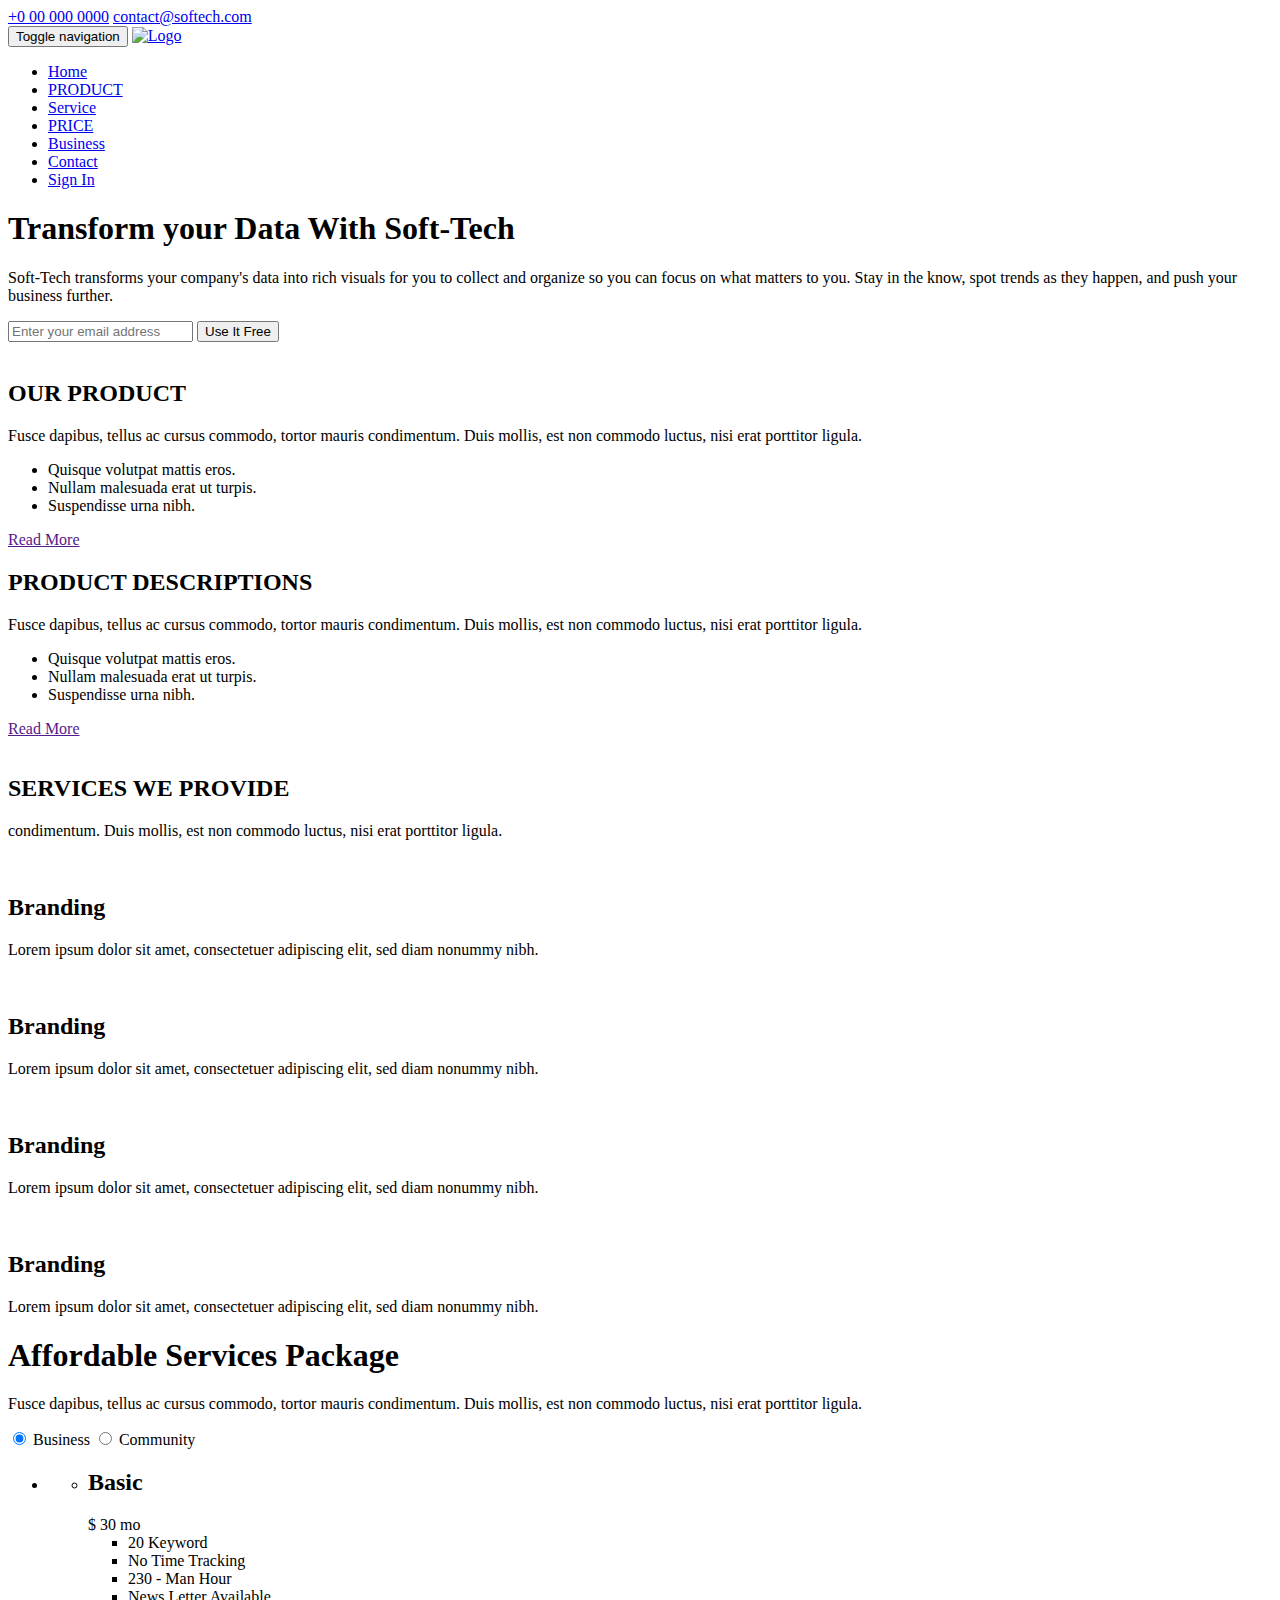
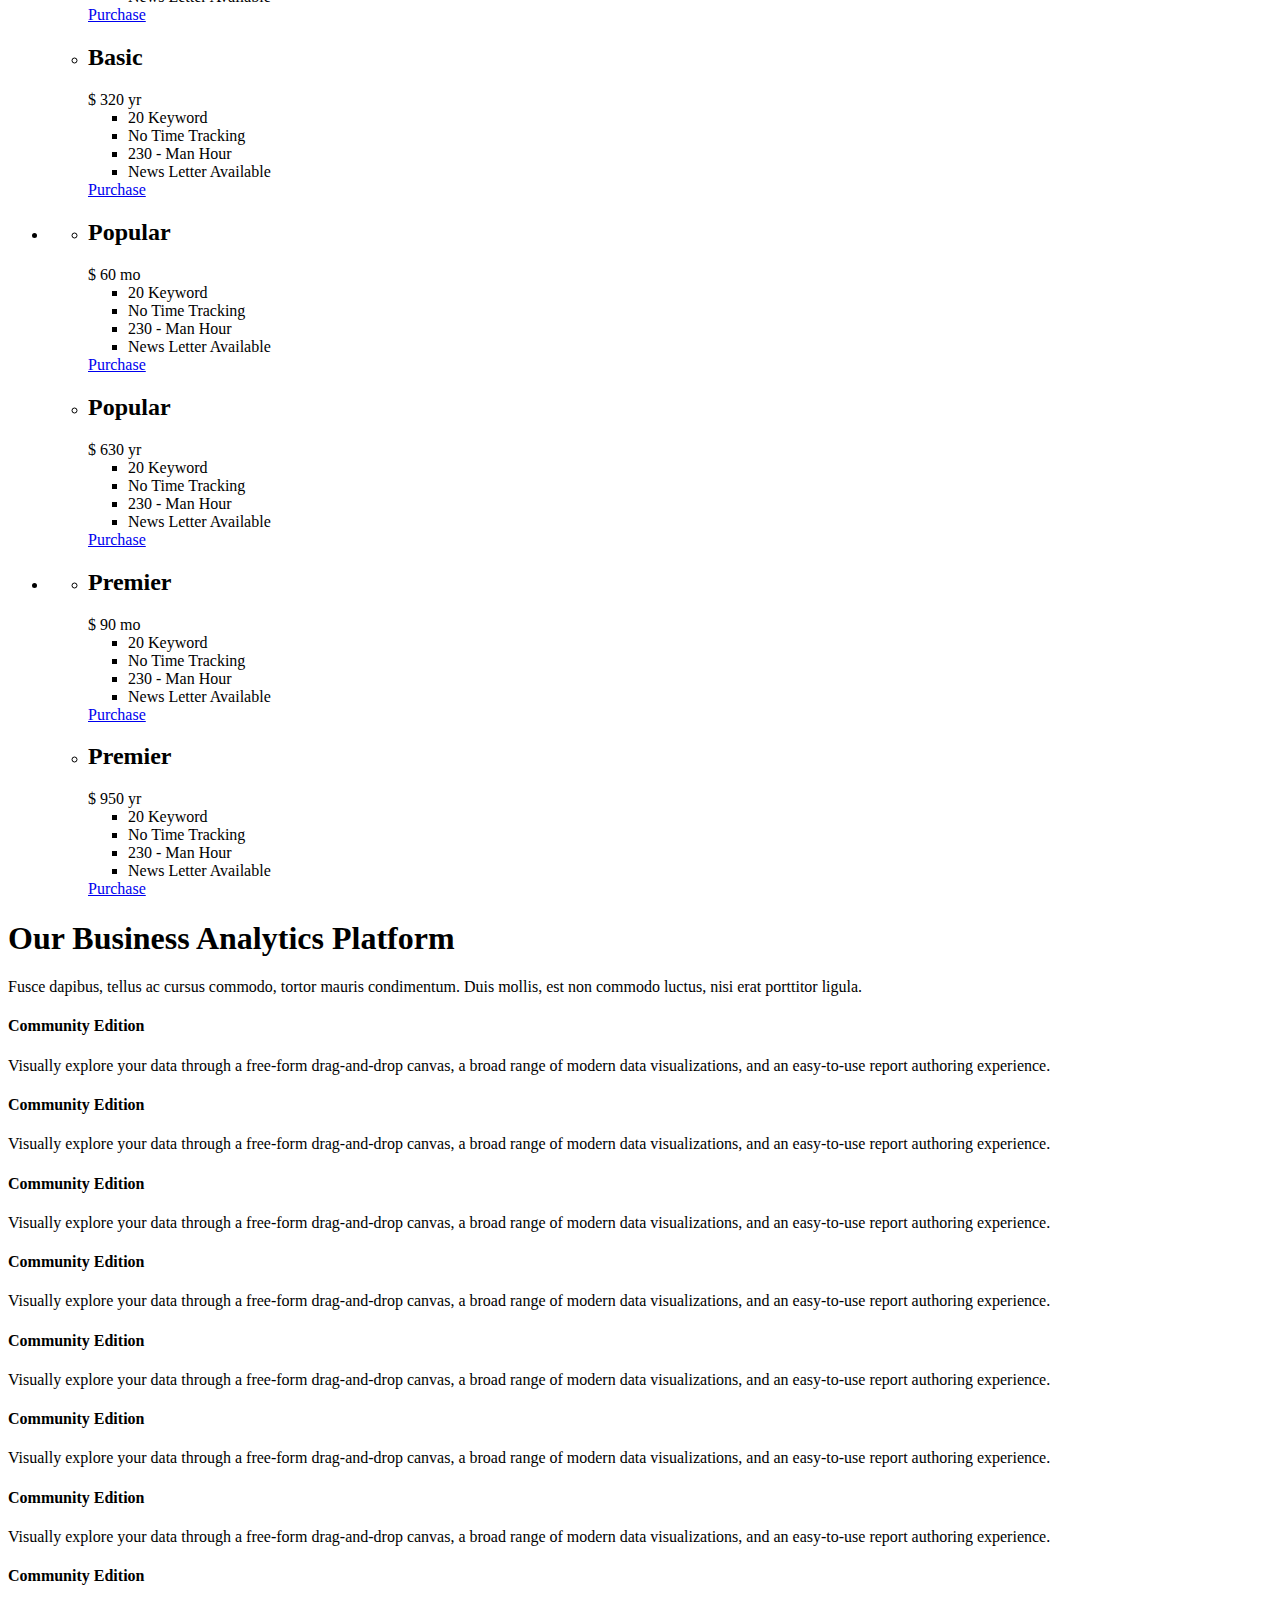
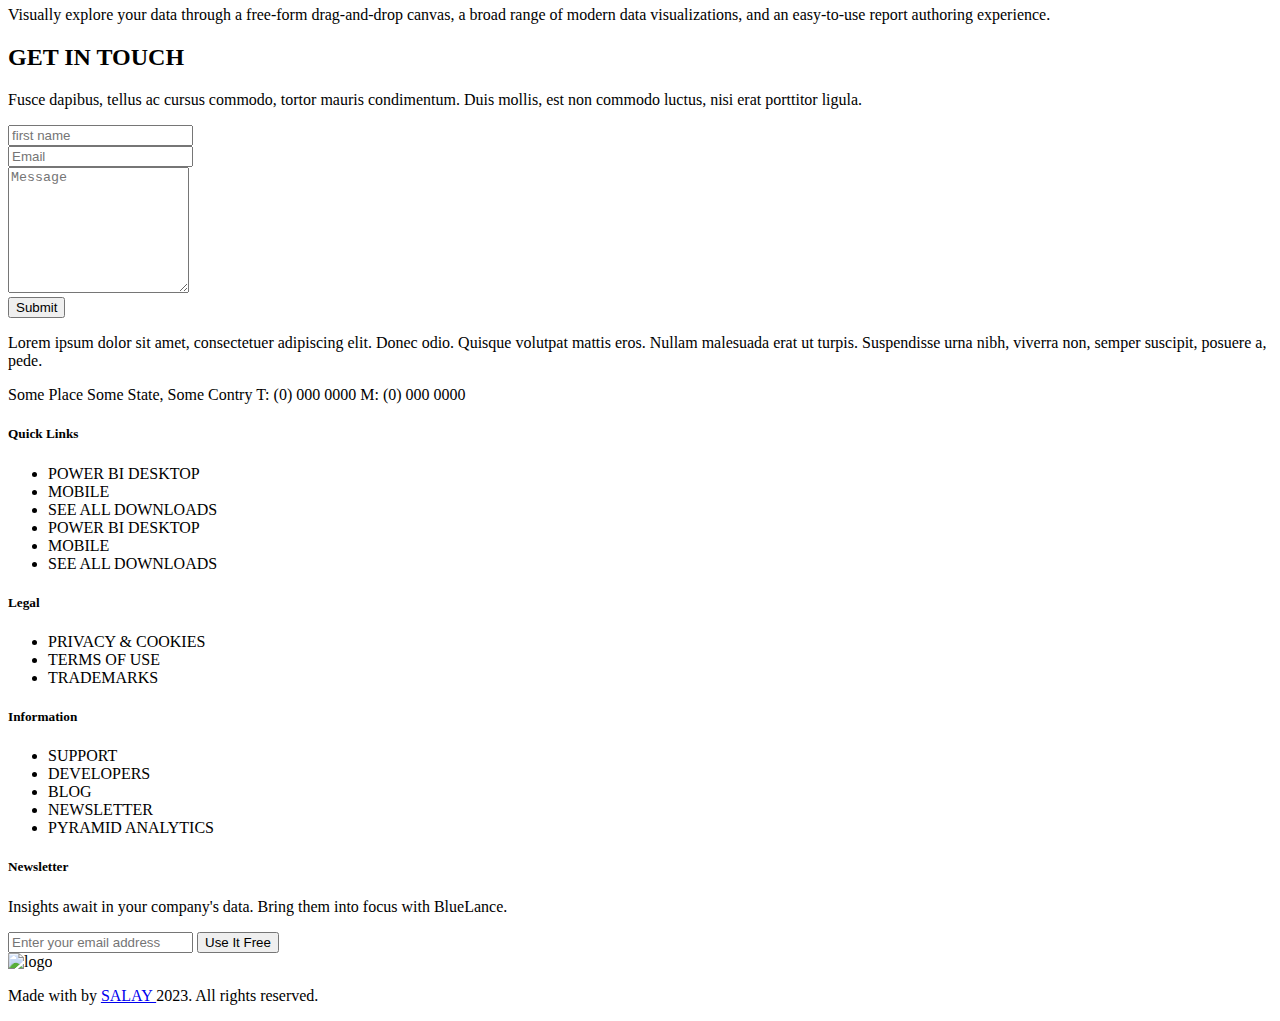
==== index.html @ dbf8e64b "soft-tech index.html added" ====
<!doctype html>
<html class="no-js" lang="en">
    <head>
        <meta charset="utf-8">
        <meta http-equiv="X-UA-Compatible" content="IE=edge,chrome=1">
        <title>Soft-Tech - Landing Page</title>
        <meta name="description" content="">
        <meta name="viewport" content="width=device-width, initial-scale=1">
        <link rel="apple-touch-icon" href="apple-touch-icon.png">
        <link href="https://fonts.googleapis.com/css?family=Roboto:100,100i,300,300i,400,400i,500,500i,700,700i,900,900i" rel="stylesheet">
        <link rel="stylesheet" href="assets/css/bootstrap.min.css">
        <link rel="stylesheet" href="assets/css/plugins.css" />
        <link rel="stylesheet" href="assets/css/style.css">
        <link rel="stylesheet" href="assets/css/responsive.css" />
        <script src="assets/js/vendor/modernizr-2.8.3-respond-1.4.2.min.js"></script>
    </head>
    <body>

        <!-- Sections -->
        <section id="social" class="social">
            <div class="container">
                <!-- Example row of columns -->
                <div class="row">
                    <div class="social-wrapper">
                        <div class="col-md-6">
                            <div class="social-icon">
                                <a href="#"><i class="fa fa-facebook"></i></a>
                                <a href="#"><i class="fa fa-twitter"></i></a>
                                <a href="#"><i class="fa fa-google-plus"></i></a>
                                <a href="#"><i class="fa fa-linkedin"></i></a>
                            </div>
                        </div>
                        <div class="col-md-6">
                            <div class="social-contact">
                                <a href="#"><i class="fa fa-phone"></i>+0 00 000 0000</a>
                                <a href="#"><i class="fa fa-envelope"></i>contact@softech.com</a>
                            </div>
                        </div>
                    </div>
                </div>
            </div> <!-- /container -->       
        </section>

        <nav class="navbar navbar-default">
            <div class="container">
                <!-- Brand and toggle get grouped for better mobile display -->
                <div class="navbar-header">
                    <button type="button" class="navbar-toggle collapsed" data-toggle="collapse" data-target="#bs-example-navbar-collapse-1" aria-expanded="false">
                        <span class="sr-only">Toggle navigation</span>
                        <span class="icon-bar"></span>
                        <span class="icon-bar"></span>
                        <span class="icon-bar"></span>
                    </button>
                    <a class="navbar-brand" href="#"><img src="assets/images/logo.png" alt="Logo" /></a>
                </div>

                <!-- Collect the nav links, forms, and other content for toggling -->
                <div class="collapse navbar-collapse" id="bs-example-navbar-collapse-1">
                    <ul class="nav navbar-nav navbar-right">
                        <li class="active"><a href="#home">Home</a></li>
                        <li><a href="#features">PRODUCT</a></li>
                        <li><a href="#service">Service</a></li>
                        <li><a href="#price">PRICE</a></li>
                        <li><a href="#business">Business</a></li>
                        <li><a href="#contact">Contact</a></li>
                        <li class="login"><a href="#">Sign In</a></li>
                    </ul>

                </div><!-- /.navbar-collapse -->
            </div><!-- /.container-fluid -->
        </nav>

        <!--Home page style-->
        <header id="home" class="home">
            <div class="overlay-fluid-block">
                <div class="container text-center">
                    <div class="row">
                        <div class="home-wrapper">
                            <div class="col-md-10 col-md-offset-1">
                                <div class="home-content">
                                    <h1>Transform your Data With Soft-Tech</h1>
                                    <p>Soft-Tech transforms your company's data into rich visuals for you to collect and organize so you can focus on what matters to you. Stay in the know, spot trends as they happen, and push your business further.</p>

                                    <div class="row">
                                        <div class="col-md-6 col-md-offset-3 col-sm-12 col-xs-12">
                                            <div class="home-contact">
                                                <div class="input-group">
                                                    <input type="text" class="form-control" placeholder="Enter your email address">
                                                    <input type="submit" class="form-control" value="Use It Free">

                                                </div><!-- /input-group -->
                                            </div>
                                        </div>
                                    </div>
                                </div>
                            </div>
                        </div>
                    </div>
                </div>			
            </div>
        </header>

        <!-- Sections -->
        <section id="features" class="features sections">
            <div class="container">
                <div class="row">
                    <div class="main_features_content2">

                        <div class="col-sm-6">
                            <div class="single_features_left text-center">
                                <img src="assets/images/feature-2.jpg" alt="" />
                            </div>
                        </div>

                        <div class="col-sm-6 margin-top-60">
                            <div class="single_features_right ">
                                <h2>OUR PRODUCT</h2>
                                <p>Fusce dapibus, tellus ac cursus commodo, tortor mauris condimentum. Duis mollis, est non commodo luctus, nisi erat porttitor ligula.</p>
                                <ul>
                                    <li>Quisque volutpat mattis eros.</li>
                                    <li>Nullam malesuada erat ut turpis.</li>
                                    <li>Suspendisse urna nibh.</li>
                                </ul>
                                <div class="features_buttom">
                                    <a href="" class="btn btn-default">Read More</a>
                                </div>
                            </div>
                        </div>

                    </div>
                </div>
            </div>
        </section><!--End of Features 2 Section -->
        <section id="features" class="features sections">
            <div class="container">
                <div class="row">
                    <div class="main_features_content2">



                        <div class="col-sm-6 margin-top-60">
                            <div class="single_features_right ">
                                <h2>PRODUCT DESCRIPTIONS</h2>
                                <p>Fusce dapibus, tellus ac cursus commodo, tortor mauris condimentum. Duis mollis, est non commodo luctus, nisi erat porttitor ligula.</p>
                                <ul>
                                    <li>Quisque volutpat mattis eros.</li>
                                    <li>Nullam malesuada erat ut turpis.</li>
                                    <li>Suspendisse urna nibh.</li>
                                </ul>
                                <div class="features_buttom">
                                    <a href="" class="btn btn-default">Read More</a>
                                </div>
                            </div>
                        </div>
                        <div class="col-sm-6">
                            <div class="single_features_left text-center">
                                <img src="assets/images/feature-1.jpg" alt="" />
                            </div>
                        </div>

                    </div>
                </div>
            </div>
        </section><!--End of Features 2 Section -->


        <section id="service" class="service2 sections lightbg">
            <div class="container">
                <div class="row">
                    <div class="main_service2">
                        <div class="head_title text-center">
                            <h2>SERVICES WE PROVIDE</h2>
                            <p>condimentum. Duis mollis, est non commodo luctus, nisi erat porttitor ligula.</p>
                        </div>

                        <div class="service_content">
                            <div class="col-md-6 col-sm-6">
                                <div class="single_service2">
                                    <div class="single_service_left">
                                        <img src="assets/images/flaticon1.png" alt="" />
                                    </div>
                                    <div class="single_service_right">
                                        <h2>Branding</h2>
                                        <p>Lorem ipsum dolor sit amet, consectetuer adipiscing elit, sed diam nonummy nibh.</p>
                                    </div>
                                </div>
                            </div>
                            <div class="col-md-6 col-sm-6">
                                <div class="single_service2">
                                    <div class="single_service_left">
                                        <img src="assets/images/flaticon2.png" alt="" />
                                    </div>
                                    <div class="single_service_right">
                                        <h2>Branding</h2>
                                        <p>Lorem ipsum dolor sit amet, consectetuer adipiscing elit, sed diam nonummy nibh.</p>
                                    </div>
                                </div>
                            </div>
                            <div class="col-md-6 col-sm-6">
                                <div class="single_service2">
                                    <div class="single_service_left">
                                        <img src="assets/images/flaticon3.png" alt="" />
                                    </div>
                                    <div class="single_service_right">
                                        <h2>Branding</h2>
                                        <p>Lorem ipsum dolor sit amet, consectetuer adipiscing elit, sed diam nonummy nibh.</p>
                                    </div>
                                </div>
                            </div>
                            <div class="col-md-6 col-sm-6">
                                <div class="single_service2">
                                    <div class="single_service_left">
                                        <img src="assets/images/flaticon4.png" alt="" />
                                    </div>
                                    <div class="single_service_right">
                                        <h2>Branding</h2>
                                        <p>Lorem ipsum dolor sit amet, consectetuer adipiscing elit, sed diam nonummy nibh.</p>
                                    </div>
                                </div>
                            </div>
                        </div>
                    </div>
                </div>
            </div>
        </section><!-- End of Service2 Section -->		



        <!-- Sections -->
        <section id="price" class="price sections">


            <div class="head_title text-center">
                <h1>Affordable Services Package</h1>
                <p>Fusce dapibus, tellus ac cursus commodo, tortor mauris condimentum. Duis mollis, est non commodo luctus, nisi erat porttitor ligula.</p>
            </div>
            <!-- Example row of columns -->
            <div class="cd-pricing-container cd-has-margins">
                <div class="cd-pricing-switcher">
                    <p class="fieldset">
                        <input type="radio" name="duration-2" value="monthly" id="monthly-2" checked>
                        <label for="monthly-2">Business</label>
                        <input type="radio" name="duration-2" value="yearly" id="yearly-2">
                        <label for="yearly-2">Community</label>
                        <span class="cd-switch"></span>
                    </p>
                </div> <!-- .cd-pricing-switcher -->

                <ul class="cd-pricing-list cd-bounce-invert">
                    <li>
                        <ul class="cd-pricing-wrapper">
                            <li data-type="monthly" class="is-visible">
                                <header class="cd-pricing-header">
                                    <h2>Basic</h2>

                                    <div class="cd-price">
                                        <span class="cd-currency">$</span>
                                        <span class="cd-value">30</span>
                                        <span class="cd-duration">mo</span>
                                    </div>
                                </header> <!-- .cd-pricing-header -->

                                <div class="cd-pricing-body">
                                    <ul class="cd-pricing-features">
                                        <li><em><i class="fa fa-check-circle"></i></em>20 Keyword</li>
                                        <li><em><i class="fa fa-remove"></i></em>No Time Tracking</li>
                                        <li><em><i class="fa fa-remove"></i></em>230 - Man Hour</li>
                                        <li><em><i class="fa fa-check-circle"></i></em>News Letter Available</li>

                                    </ul>
                                </div> <!-- .cd-pricing-body -->

                                <footer class="cd-pricing-footer">
                                    <a class="cd-select" href="#">Purchase</a>
                                </footer>  <!-- .cd-pricing-footer -->
                            </li>

                            <li data-type="yearly" class="is-hidden">
                                <header class="cd-pricing-header">
                                    <h2>Basic</h2>

                                    <div class="cd-price">
                                        <span class="cd-currency">$</span>
                                        <span class="cd-value">320</span>
                                        <span class="cd-duration">yr</span>
                                    </div>
                                </header> <!-- .cd-pricing-header -->

                                <div class="cd-pricing-body">
                                    <ul class="cd-pricing-features">
                                        <li><em><i class="fa fa-check-circle"></i></em>20 Keyword</li>
                                        <li><em><i class="fa fa-remove"></i></em>No Time Tracking</li>
                                        <li><em><i class="fa fa-remove"></i></em>230 - Man Hour</li>
                                        <li><em><i class="fa fa-check-circle"></i></em>News Letter Available</li>

                                    </ul>
                                </div> <!-- .cd-pricing-body -->

                                <footer class="cd-pricing-footer">
                                    <a class="cd-select" href="#">Purchase</a>
                                </footer>  <!-- .cd-pricing-footer -->
                            </li>
                        </ul> <!-- .cd-pricing-wrapper -->
                    </li>

                    <li class="cd-popular">
                        <ul class="cd-pricing-wrapper">
                            <li data-type="monthly" class="is-visible">
                                <header class="cd-pricing-header">
                                    <h2>Popular</h2>
                                    <div class="cd-price">
                                        <span class="cd-currency">$</span>
                                        <span class="cd-value">60</span>
                                        <span class="cd-duration">mo</span>
                                    </div>
                                </header> <!-- .cd-pricing-header -->

                                <div class="cd-pricing-body">
                                    <ul class="cd-pricing-features">
                                        <li><em><i class="fa fa-check-circle"></i></em>20 Keyword</li>
                                        <li><em><i class="fa fa-remove"></i></em>No Time Tracking</li>
                                        <li><em><i class="fa fa-remove"></i></em>230 - Man Hour</li>
                                        <li><em><i class="fa fa-check-circle"></i></em>News Letter Available</li>

                                    </ul>
                                </div> <!-- .cd-pricing-body -->

                                <footer class="cd-pricing-footer">
                                    <a class="cd-select" href="#">Purchase</a>
                                </footer>  <!-- .cd-pricing-footer -->
                            </li>

                            <li data-type="yearly" class="is-hidden">
                                <header class="cd-pricing-header">
                                    <h2>Popular</h2>

                                    <div class="cd-price">
                                        <span class="cd-currency">$</span>
                                        <span class="cd-value">630</span>
                                        <span class="cd-duration">yr</span>
                                    </div>
                                </header> <!-- .cd-pricing-header -->

                                <div class="cd-pricing-body">
                                    <ul class="cd-pricing-features">
                                        <li><em><i class="fa fa-check-circle"></i></em>20 Keyword</li>
                                        <li><em><i class="fa fa-remove"></i></em>No Time Tracking</li>
                                        <li><em><i class="fa fa-remove"></i></em>230 - Man Hour</li>
                                        <li><em><i class="fa fa-check-circle"></i></em>News Letter Available</li>

                                    </ul>
                                </div> <!-- .cd-pricing-body -->

                                <footer class="cd-pricing-footer">
                                    <a class="cd-select" href="#">Purchase</a>
                                </footer>  <!-- .cd-pricing-footer -->
                            </li>
                        </ul> <!-- .cd-pricing-wrapper -->
                    </li>

                    <li>
                        <ul class="cd-pricing-wrapper">
                            <li data-type="monthly" class="is-visible">
                                <header class="cd-pricing-header">
                                    <h2>Premier</h2>

                                    <div class="cd-price">
                                        <span class="cd-currency">$</span>
                                        <span class="cd-value">90</span>
                                        <span class="cd-duration">mo</span>
                                    </div>
                                </header> <!-- .cd-pricing-header -->

                                <div class="cd-pricing-body">
                                    <ul class="cd-pricing-features">
                                        <li><em><i class="fa fa-check-circle"></i></em>20 Keyword</li>
                                        <li><em><i class="fa fa-remove"></i></em>No Time Tracking</li>
                                        <li><em><i class="fa fa-remove"></i></em>230 - Man Hour</li>
                                        <li><em><i class="fa fa-check-circle"></i></em>News Letter Available</li>

                                    </ul>
                                </div> <!-- .cd-pricing-body -->

                                <footer class="cd-pricing-footer">
                                    <a class="cd-select" href="#">Purchase</a>
                                </footer>  <!-- .cd-pricing-footer -->
                            </li>

                            <li data-type="yearly" class="is-hidden">
                                <header class="cd-pricing-header">
                                    <h2>Premier</h2>

                                    <div class="cd-price">
                                        <span class="cd-currency">$</span>
                                        <span class="cd-value">950</span>
                                        <span class="cd-duration">yr</span>
                                    </div>
                                </header> <!-- .cd-pricing-header -->

                                <div class="cd-pricing-body">
                                    <ul class="cd-pricing-features">
                                        <li><em><i class="fa fa-check-circle"></i></em>20 Keyword</li>
                                        <li><em><i class="fa fa-check-circle"></i></em>No Time Tracking</li>
                                        <li><em><i class="fa fa-check-circle"></i></em>230 - Man Hour</li>
                                        <li><em><i class="fa fa-check-circle"></i></em>News Letter Available</li>

                                    </ul>
                                </div> <!-- .cd-pricing-body -->

                                <footer class="cd-pricing-footer">
                                    <a class="cd-select" href="#">Purchase</a>
                                </footer>  <!-- .cd-pricing-footer -->
                            </li>
                        </ul> <!-- .cd-pricing-wrapper -->
                    </li>
                </ul> <!-- .cd-pricing-list -->
            </div> <!-- .cd-pricing-container -->	

        </section>

        <!-- Sections -->
        <section id="business" class="portfolio sections">
            <div class="container">
                <div class="head_title text-center">
                    <h1>Our Business Analytics Platform</h1>
                    <p>Fusce dapibus, tellus ac cursus commodo, tortor mauris condimentum. Duis mollis, est non commodo luctus, nisi erat porttitor ligula.</p>
                </div>

                <div class="row">
                    <div class="portfolio-wrapper text-center">
                        <div class="col-md-3 col-sm-6 col-xs-12">
                            <div class="community-edition">
                                <i class="fa fa-book"></i>
                                <div class="separator"></div>
                                <h4>Community Edition</h4>
                                <p>Visually explore your data through a free-form drag-and-drop canvas, a broad range of modern data visualizations, and an easy-to-use report authoring experience.</p>
                            </div>
                        </div>

                        <div class="col-md-3 col-sm-6 col-xs-12">
                            <div class="community-edition">
                                <i class="fa fa-bug"></i>
                                <div class="separator"></div>
                                <h4>Community Edition</h4>
                                <p>Visually explore your data through a free-form drag-and-drop canvas, a broad range of modern data visualizations, and an easy-to-use report authoring experience.</p>
                            </div>
                        </div>

                        <div class="col-md-3 col-sm-6 col-xs-12">
                            <div class="community-edition">
                                <i class="fa fa-gears"></i>
                                <div class="separator"></div>
                                <h4>Community Edition</h4>
                                <p>Visually explore your data through a free-form drag-and-drop canvas, a broad range of modern data visualizations, and an easy-to-use report authoring experience.</p>
                            </div>
                        </div>

                        <div class="col-md-3 col-sm-6 col-xs-12">
                            <div class="community-edition">
                                <i class="fa fa-external-link"></i>
                                <div class="separator"></div>
                                <h4>Community Edition</h4>
                                <p>Visually explore your data through a free-form drag-and-drop canvas, a broad range of modern data visualizations, and an easy-to-use report authoring experience.</p>
                            </div>
                        </div>

                    </div>
                </div>

                <!-- Example row of columns -->
                <div class="row">
                    <div class="portfolio-wrapper2 text-center">
                        <div class="col-md-3 col-sm-6 col-xs-12">
                            <div class="community-edition">
                                <i class="fa fa-coffee"></i>
                                <div class="separator"></div>
                                <h4>Community Edition</h4>
                                <p>Visually explore your data through a free-form drag-and-drop canvas, a broad range of modern data visualizations, and an easy-to-use report authoring experience.</p>
                            </div>
                        </div>

                        <div class="col-md-3 col-sm-6 col-xs-12">
                            <div class="community-edition">
                                <i class="fa fa-tree"></i>
                                <div class="separator"></div>
                                <h4>Community Edition</h4>
                                <p>Visually explore your data through a free-form drag-and-drop canvas, a broad range of modern data visualizations, and an easy-to-use report authoring experience.</p>
                            </div>
                        </div>

                        <div class="col-md-3 col-sm-6 col-xs-12">
                            <div class="community-edition">
                                <i class="fa fa-paper-plane-o"></i>
                                <div class="separator"></div>
                                <h4>Community Edition</h4>
                                <p>Visually explore your data through a free-form drag-and-drop canvas, a broad range of modern data visualizations, and an easy-to-use report authoring experience.</p>
                            </div>
                        </div>

                        <div class="col-md-3 col-sm-6 col-xs-12">
                            <div class="community-edition">
                                <i class="fa fa-folder-open"></i>
                                <div class="separator"></div>
                                <h4>Community Edition</h4>
                                <p>Visually explore your data through a free-form drag-and-drop canvas, a broad range of modern data visualizations, and an easy-to-use report authoring experience.</p>
                            </div>
                        </div>

                    </div>
                </div>
            </div> <!-- /container -->       
        </section>

        <section id="contact" class="contact sections">
            <div class="container">
                <div class="row">
                    <div class="main_contact whitebackground">
                        <div class="head_title text-center">
                            <h2>GET IN TOUCH</h2>
                            <p>Fusce dapibus, tellus ac cursus commodo, tortor mauris condimentum. Duis mollis, est non commodo luctus, nisi erat porttitor ligula.</p>
                        </div>
                        <div class="contact_content">
                            <div class="col-md-6">
                                <div class="single_left_contact">
                                    <form action="#" id="formid">

                                        <div class="form-group">
                                            <input type="text" class="form-control" name="name" placeholder="first name" required="">
                                        </div>

                                        <div class="form-group">
                                            <input type="email" class="form-control" name="email" placeholder="Email" required="">
                                        </div>


                                        <div class="form-group">
                                            <textarea class="form-control" name="message" rows="8" placeholder="Message"></textarea>
                                        </div>

                                        <div class="center-content">
                                            <input type="submit" value="Submit" class="btn btn-default">
                                        </div>
                                    </form>
                                </div>
                            </div>
                            <div class="col-md-6">
                                <div class="single_right_contact">
                                    <p>Lorem ipsum dolor sit amet, consectetuer adipiscing elit. Donec odio. Quisque volutpat mattis eros. Nullam malesuada erat ut turpis. Suspendisse urna nibh, viverra non, semper suscipit, posuere a, pede.</p>

                                    <div class="contact_address margin-top-40">
                                        <span>Some Place</span>
                                        <span>Some State, Some Contry</span> 
                                        <span class="margin-top-20">T: (0) 000 0000</span> 
                                        <span>M: (0) 000 0000</span> 
                                    </div>
                                    <div class="contact_socail_bookmark">
                                        <a href=""><i class="fa fa-facebook"></i></a>
                                        <a href=""><i class="fa fa-twitter"></i></a>
                                        <a href=""><i class="fa fa-google"></i></a>
                                    </div>

                                </div>
                            </div>
                        </div>
                    </div>
                </div>
            </div>
        </section><!-- End of Contact Section -->

        <section id="footer-menu" class="sections footer-menu">
            <div class="container">
                <div class="row">
                    <div class="footer-menu-wrapper">
                        <div class="col-md-8 col-sm-12 col-xs-12">
                            <div class="col-md-4 col-sm-6 col-xs-12">
                                <div class="menu-item">
                                    <h5>Quick Links</h5>
                                    <ul>
                                        <li>POWER BI DESKTOP</li>
                                        <li>MOBILE</li>
                                        <li>SEE ALL DOWNLOADS</li>
                                        <li>POWER BI DESKTOP</li>
                                        <li>MOBILE</li>
                                        <li>SEE ALL DOWNLOADS</li>
                                    </ul>
                                </div>
                            </div>
                            <div class="col-md-4 col-sm-6 col-xs-12">
                                <div class="menu-item">
                                    <h5>Legal</h5>
                                    <ul>
                                        <li>PRIVACY & COOKIES</li>
                                        <li>TERMS OF USE</li>
                                        <li>TRADEMARKS</li>
                                    </ul>
                                </div>
                            </div>
                            <div class="col-md-4 col-sm-6 col-xs-12">
                                <div class="menu-item">
                                    <h5>Information</h5>
                                    <ul>
                                        <li>SUPPORT</li>
                                        <li>DEVELOPERS</li>
                                        <li>BLOG</li>
                                        <li>NEWSLETTER</li>
                                        <li>PYRAMID ANALYTICS</li>
                                    </ul>
                                </div>
                            </div>
                        </div>
                        <div class="col-md-4 col-sm-6 col-xs-12">
                            <div class="menu-item">
                                <h5>Newsletter</h5>
                                <p>Insights await in your company's data. Bring them into focus with BlueLance.</p>
                                <div class="input-group">
                                    <input type="text" class="form-control" placeholder="Enter your email address">
                                    <input type="submit" class="form-control" value="Use It Free">
                                </div>
                            </div>
                        </div>

                    </div>
                </div>
            </div>
        </section>
        <!--Footer-->
        <footer id="footer" class="footer">
            <div class="container">
                <div class="row">
                    <div class="footer-wrapper">

                        <div class="col-md-6 col-sm-6 col-xs-12">
                            <div class="footer-brand">
                                <img src="assets/images/logo.png" alt="logo" />
                            </div>
                        </div>

                        <div class="col-md-6 col-sm-6 col-xs-12">
                            <div class="copyright">
                                <p>Made with <i class="fa fa-heart"></i> by <a target="_blank" href="#"> SALAY </a>2023. All rights reserved.</p>
                            </div>
                        </div>
                    </div>
                </div>
            </div>
        </footer>
        <div class="scrollup">
            <a href="#"><i class="fa fa-chevron-up"></i></a>
        </div>
        <script src="assets/js/vendor/jquery-1.11.2.min.js"></script>
        <script src="assets/js/vendor/bootstrap.min.js"></script>
        <script src="assets/js/plugins.js"></script>
        <script src="assets/js/modernizr.js"></script>
        <script src="assets/js/main.js"></script>
    </body>
</html>
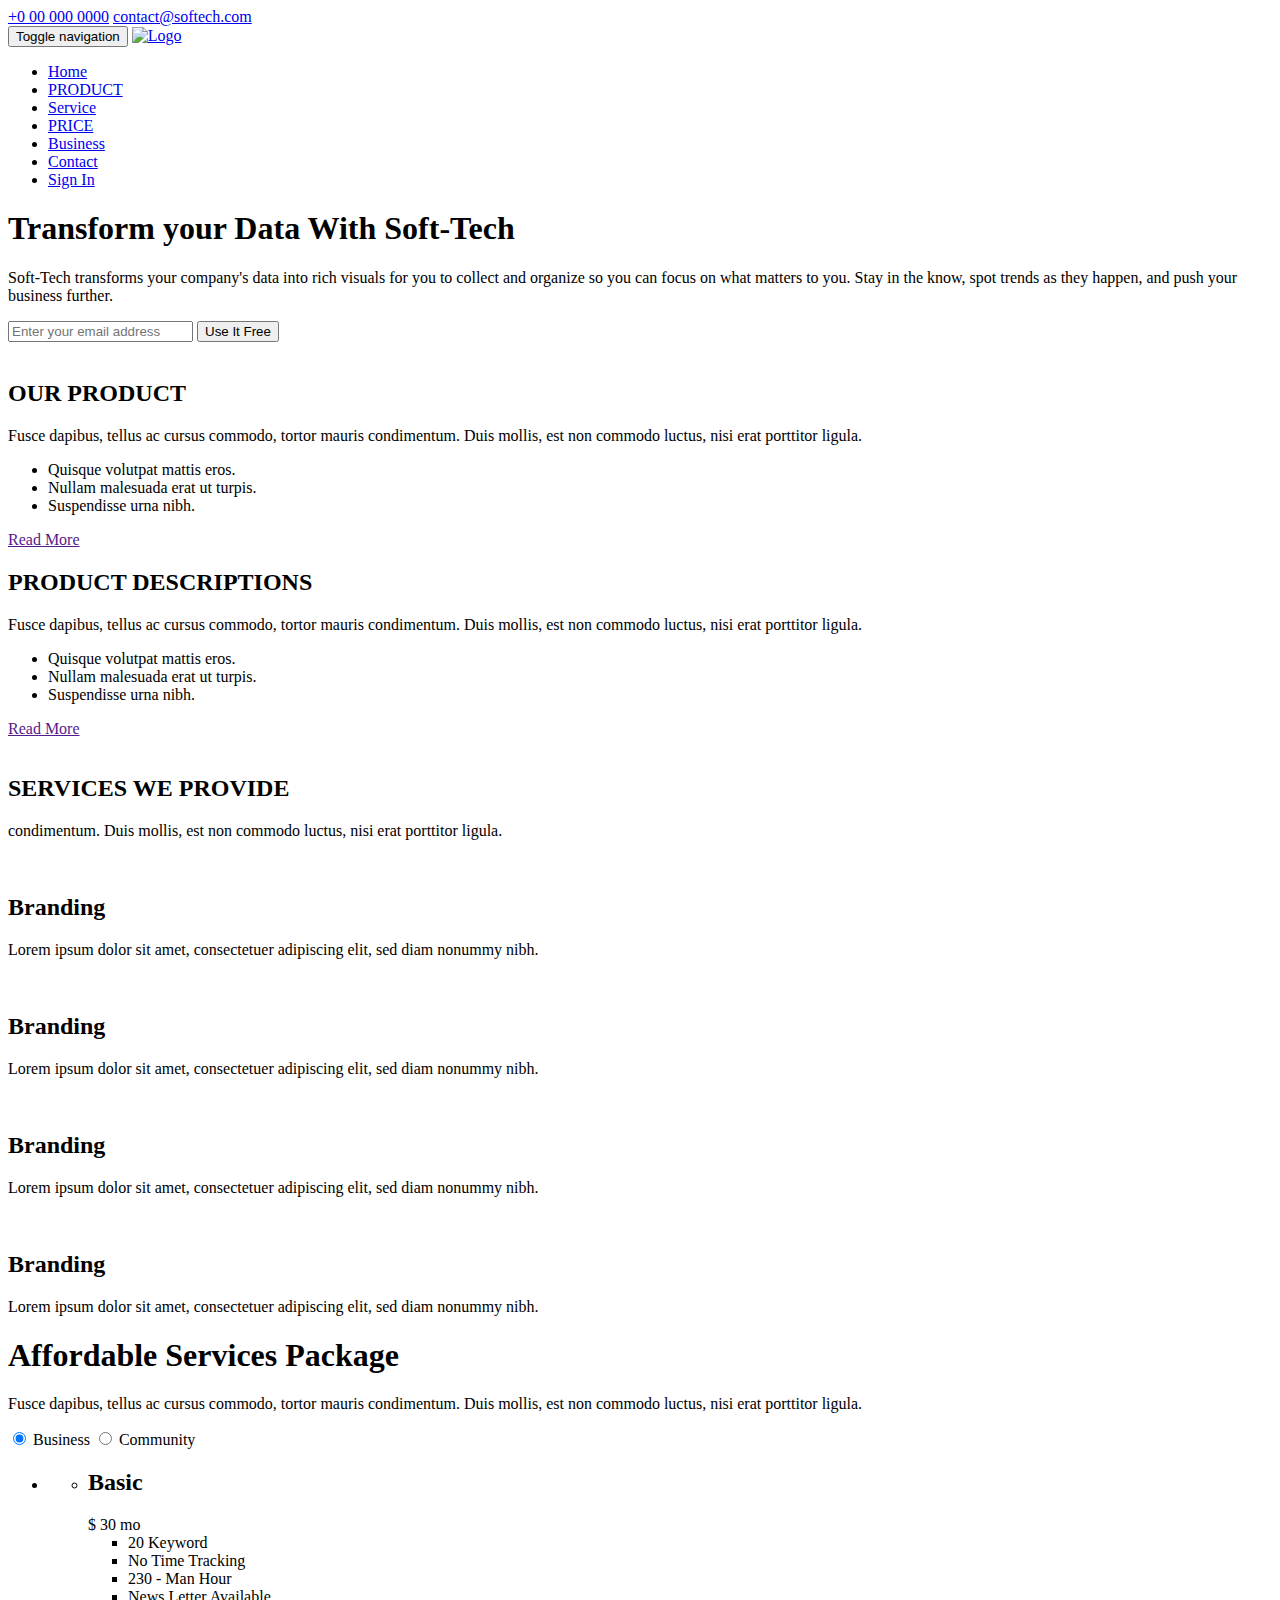
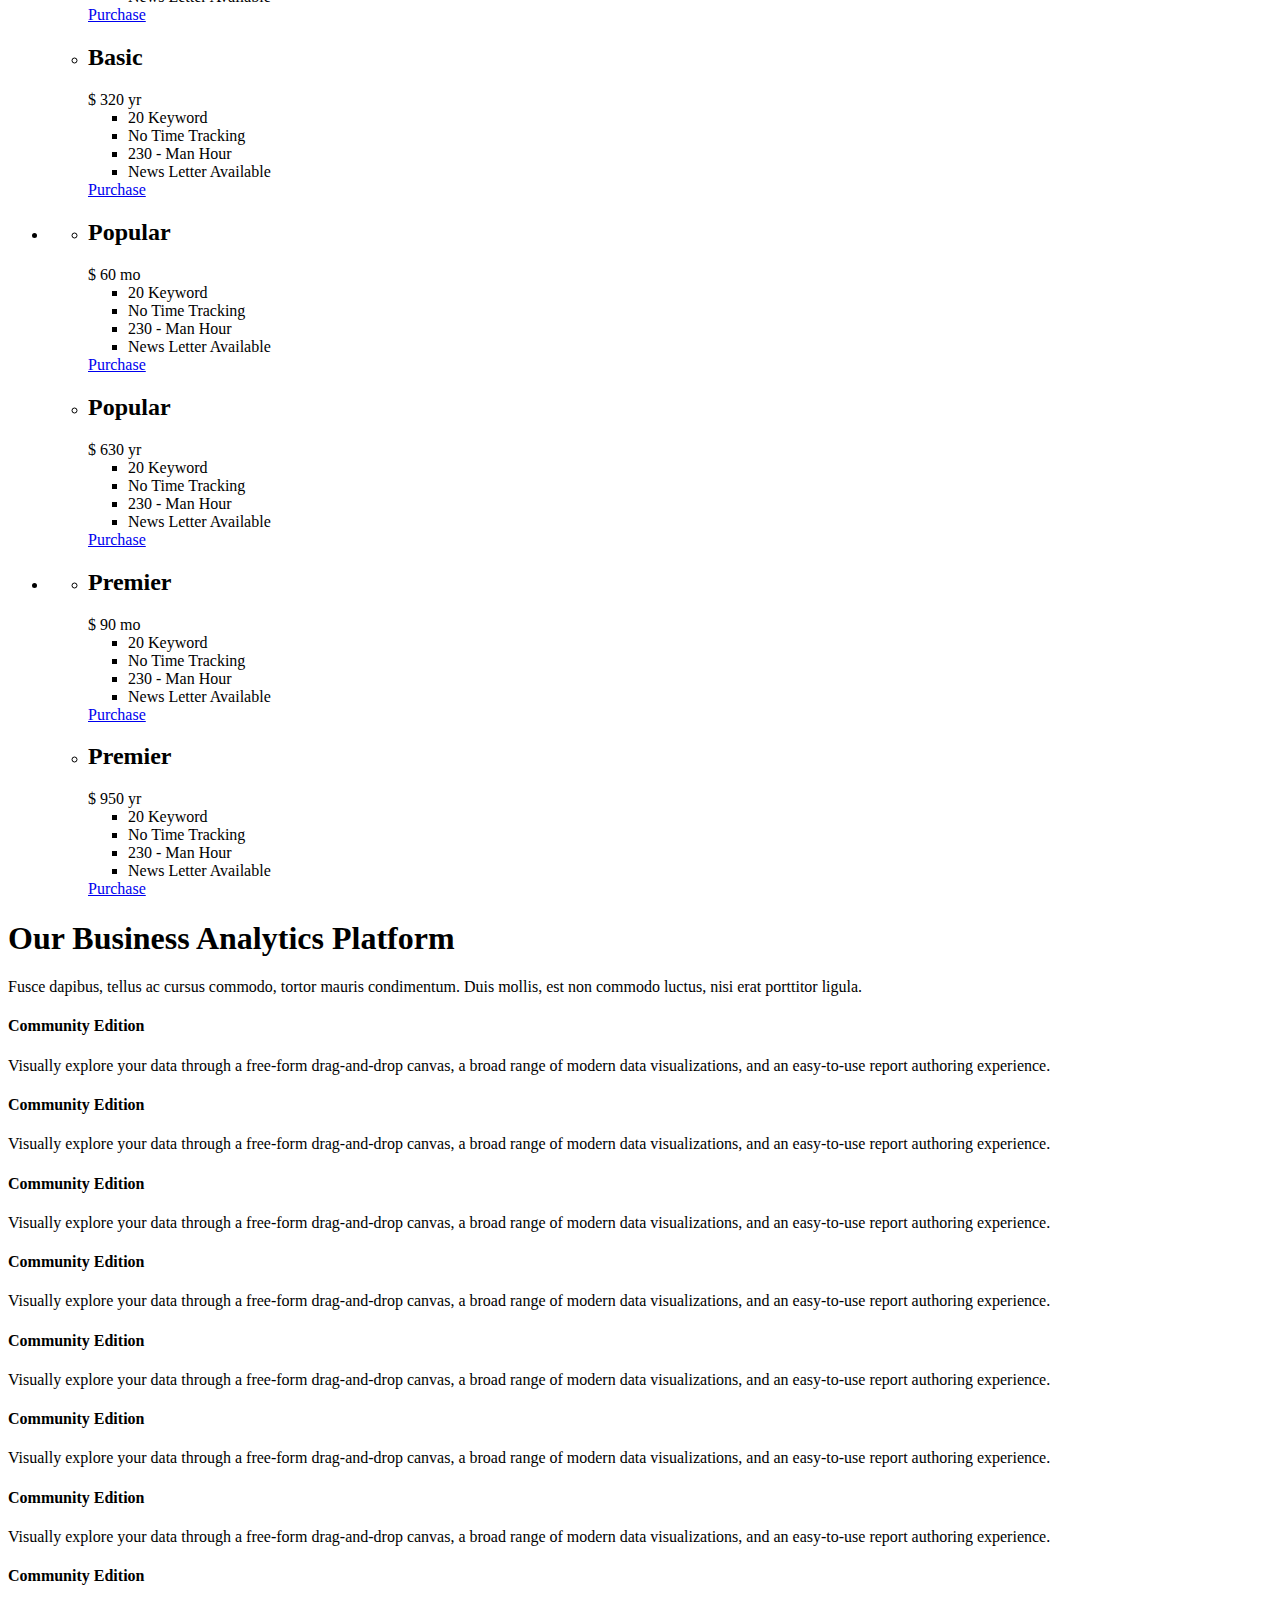
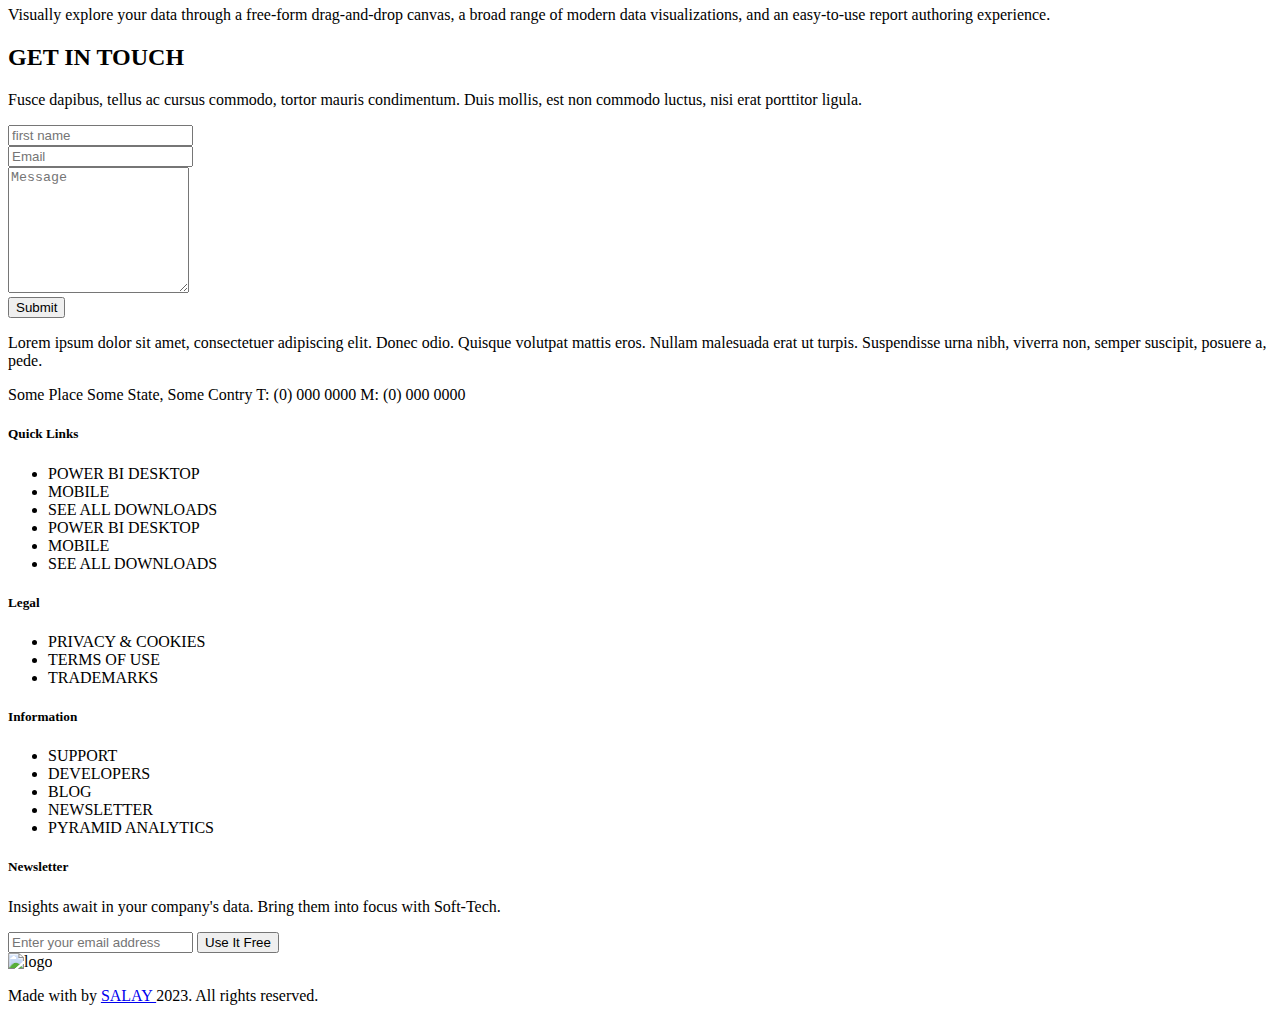
==== commit c7ca6a16: "Fixed Typos in soft-tech" ====
--- a/index.html
+++ b/index.html
@@ -611,7 +611,7 @@
                         <div class="col-md-4 col-sm-6 col-xs-12">
                             <div class="menu-item">
                                 <h5>Newsletter</h5>
-                                <p>Insights await in your company's data. Bring them into focus with BlueLance.</p>
+                                <p>Insights await in your company's data. Bring them into focus with Soft-Tech.</p>
                                 <div class="input-group">
                                     <input type="text" class="form-control" placeholder="Enter your email address">
                                     <input type="submit" class="form-control" value="Use It Free">
